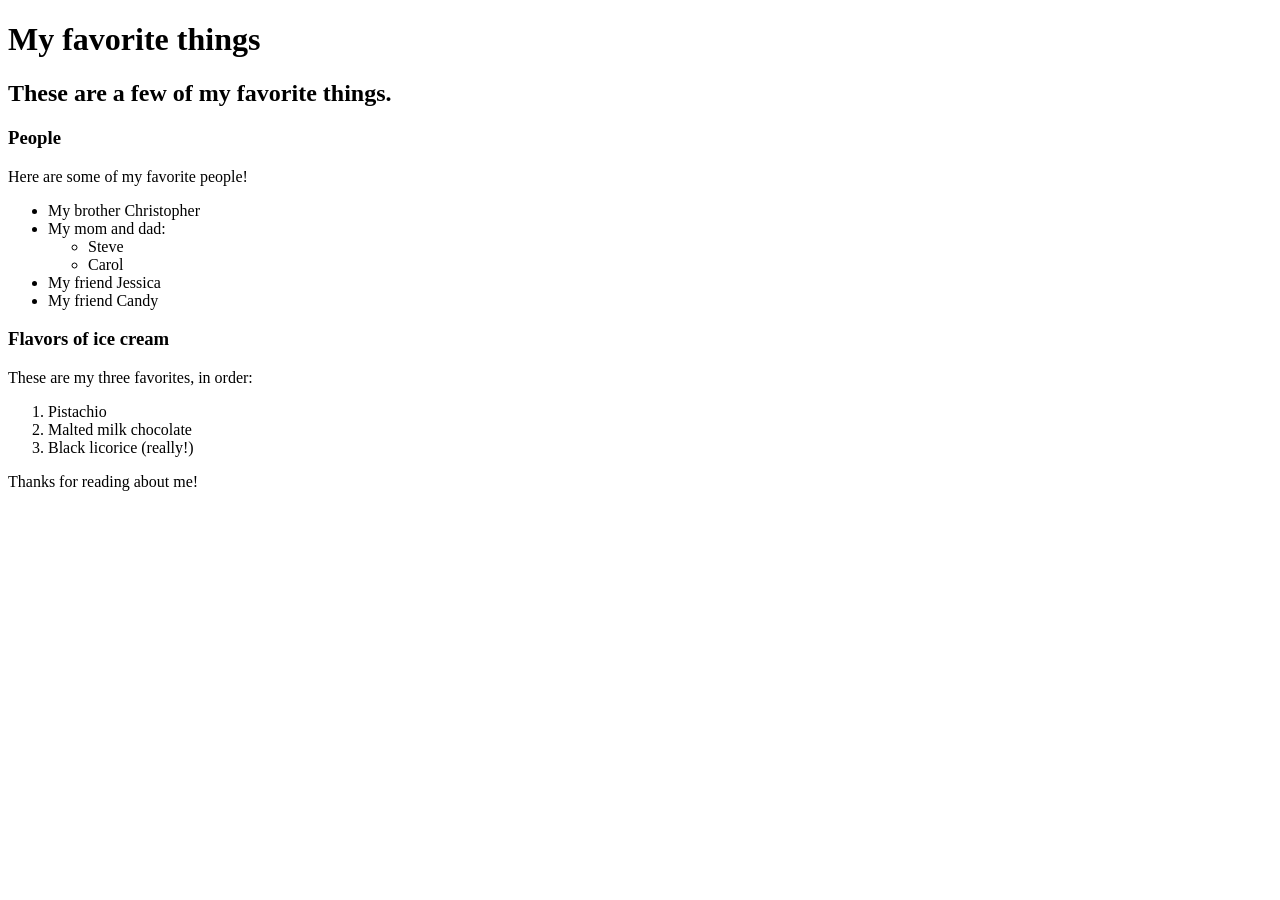
==== favorite-things.html @ a3d0b9c5 "favorite things page" ====
<!DOCTYPE html>
<html>
  <head>
    <title>Michael's favorite things</title>
  </head>
  <body>
    <h1>My favorite things</h1>
    <h2>These are a few of my favorite things.</h2>

    <h3>People</h3>
    <p>Here are some of my favorite people!</p>
    <ul>
      <li>My brother Christopher</li>
      <li>My mom and dad:
        <ul>
          <li>Steve</li>
          <li>Carol</li>
        </ul>
      </li>
      <li>My friend Jessica</li>
      <li>My friend Candy</li>
    </ul>

    <h3>Flavors of ice cream</h3>
    <p>These are my three favorites, in order:</p>
    <ol>
      <li>Pistachio</li>
      <li>Malted milk chocolate</li>
      <li>Black licorice (really!)</li>
    </ol>

    <p>Thanks for reading about me!</p>
  </body>
</html>
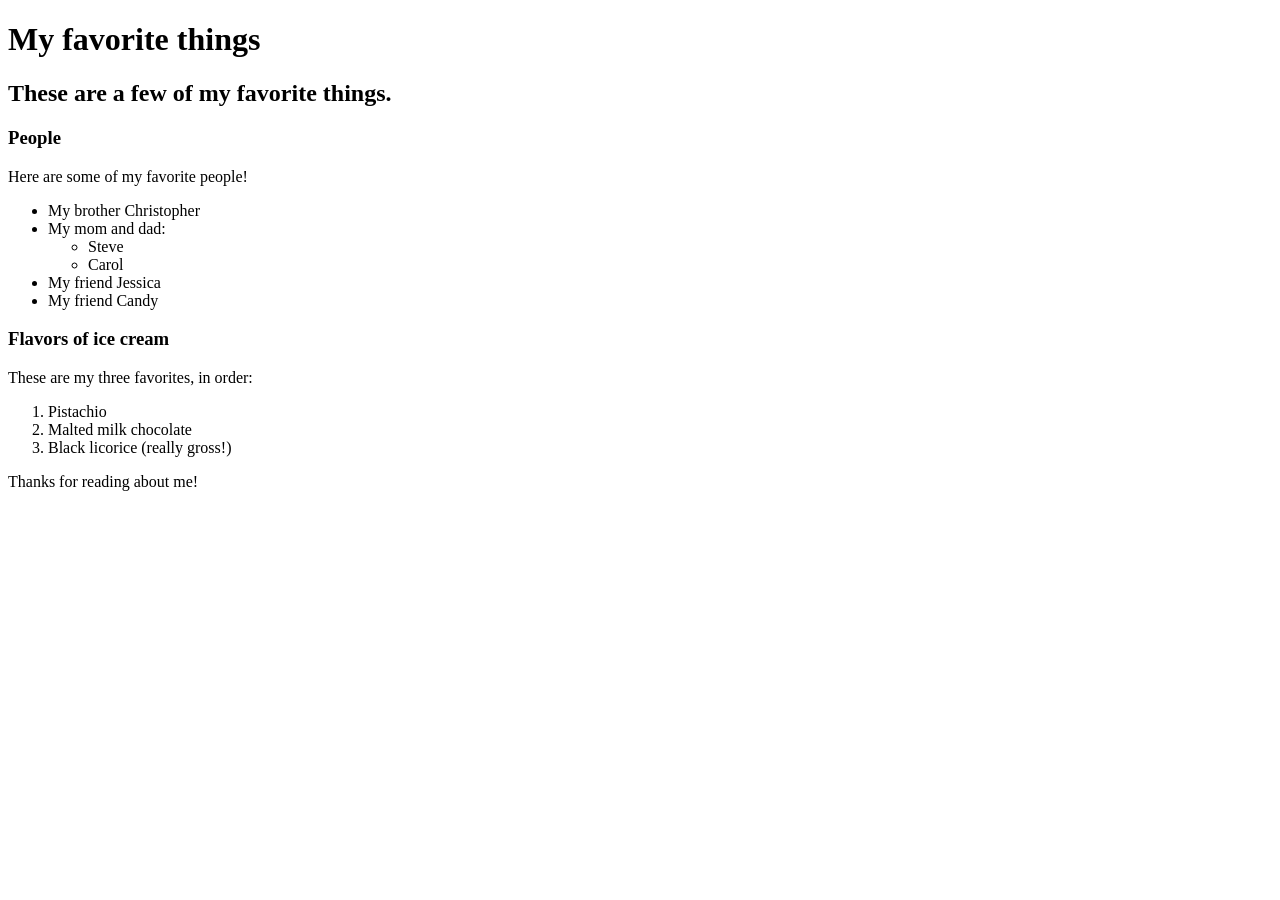
==== commit 6afca019: "fixing indentation and spacing on favorite-things and my-first-page" ====
--- a/favorite-things.html
+++ b/favorite-things.html
@@ -2,12 +2,12 @@
 <!DOCTYPE html>
 <html>
   <head>
+    <meta charset="utf-8">
     <title>Michael's favorite things</title>
   </head>
   <body>
     <h1>My favorite things</h1>
     <h2>These are a few of my favorite things.</h2>
-
     <h3>People</h3>
     <p>Here are some of my favorite people!</p>
     <ul>
@@ -21,15 +21,13 @@
       <li>My friend Jessica</li>
       <li>My friend Candy</li>
     </ul>
-
     <h3>Flavors of ice cream</h3>
     <p>These are my three favorites, in order:</p>
     <ol>
       <li>Pistachio</li>
       <li>Malted milk chocolate</li>
-      <li>Black licorice (really!)</li>
+      <li>Black licorice (really gross!)</li>
     </ol>
-
     <p>Thanks for reading about me!</p>
   </body>
 </html>
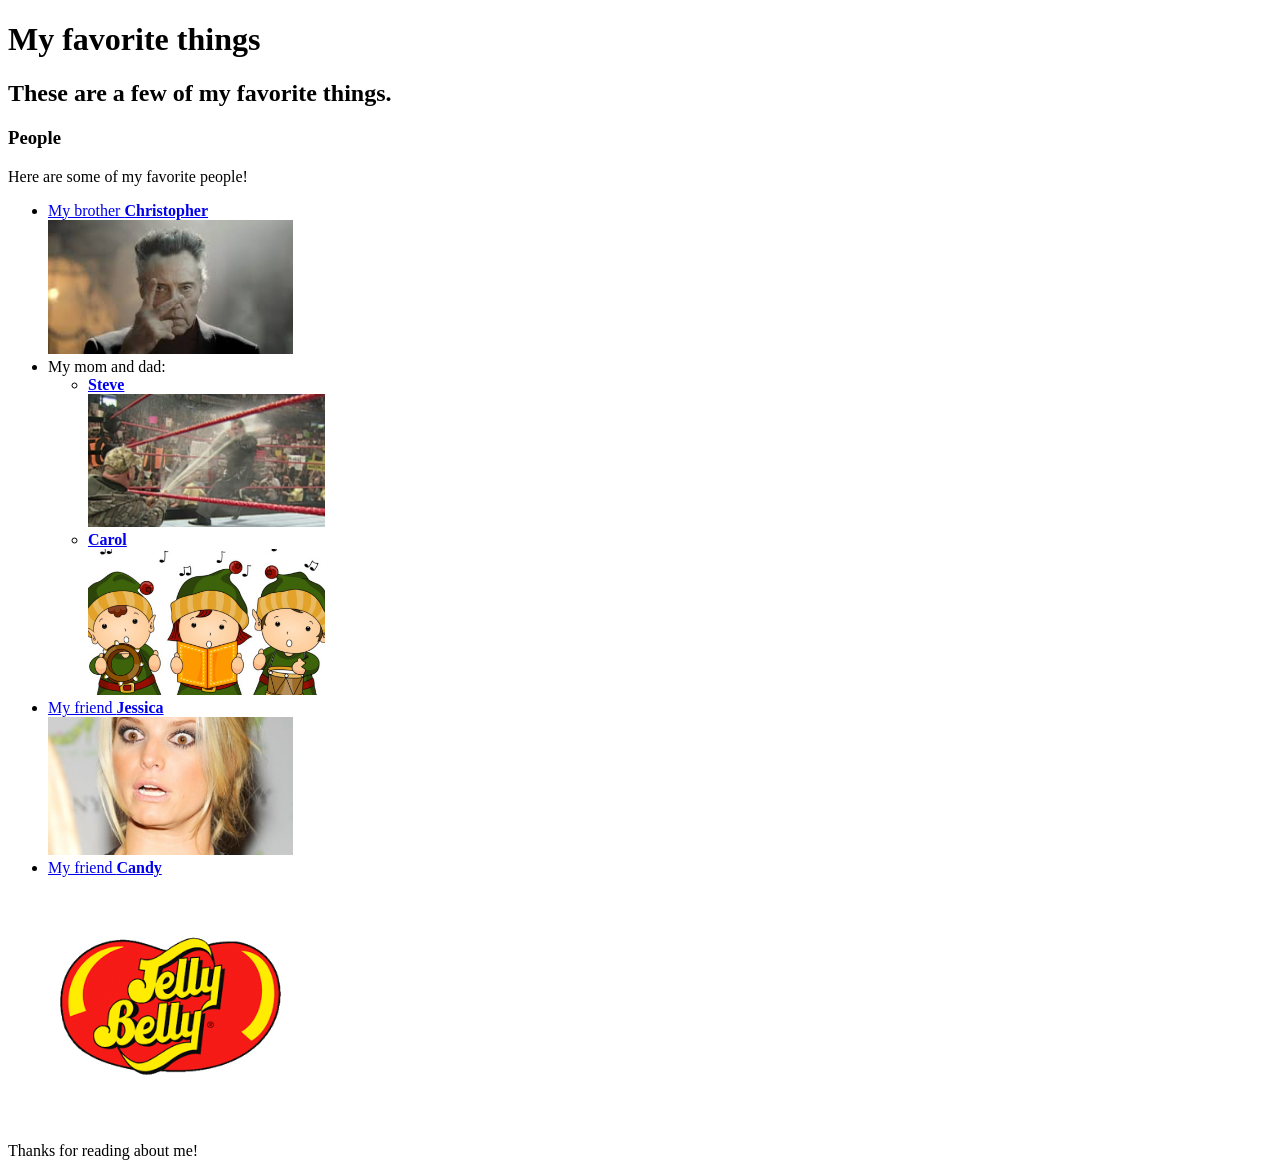
==== commit 593fda37: "added images and links to both pages" ====
--- a/favorite-things.html
+++ b/favorite-things.html
@@ -1,9 +1,9 @@
-
 <!DOCTYPE html>
 <html>
   <head>
     <meta charset="utf-8">
     <title>Michael's favorite things</title>
+    <link rel="stylesheet" href="master.css" />
   </head>
   <body>
     <h1>My favorite things</h1>
@@ -11,23 +11,42 @@
     <h3>People</h3>
     <p>Here are some of my favorite people!</p>
     <ul>
-      <li>My brother Christopher</li>
-      <li>My mom and dad:
+      <li>
+        <a href="http://www.example.com/christopher.html">
+          My brother <strong>Christopher</strong><br />
+          <img src="img/christopher.jpeg" alt="A photo of Christopher.">
+        </a>
+      </li>
+      <li>
+        My mom and dad:
         <ul>
-          <li>Steve</li>
-          <li>Carol</li>
+          <li>
+            <a href="http://www.example.com/steve.html">
+              <strong>Steve</strong><br />
+              <img src="img/steve.jpg" alt="A photo of Steve.">
+            </a>
+          </li>
+          <li>
+            <a href="http://www.example.com/carol.html">
+              <strong>Carol</strong><br />
+              <img src="img/carol.jpg" alt="A photo of Carol.">
+            </a>
+          </li>
         </ul>
       </li>
-      <li>My friend Jessica</li>
-      <li>My friend Candy</li>
+      <li>
+        <a href="http://www.example.com/jessica.html">
+          My friend <strong>Jessica</strong><br />
+          <img src="img/jessica.jpg" alt="A photo of Jessica.">
+        </a>
+      </li>
+      <li>
+        <a href="http://www.example.com/candy.html">
+          My friend <strong>Candy</strong><br />
+          <img src="img/candy.png" alt="A photo of Candy.">
+        </a>
+      </li>
     </ul>
-    <h3>Flavors of ice cream</h3>
-    <p>These are my three favorites, in order:</p>
-    <ol>
-      <li>Pistachio</li>
-      <li>Malted milk chocolate</li>
-      <li>Black licorice (really gross!)</li>
-    </ol>
     <p>Thanks for reading about me!</p>
   </body>
 </html>
--- a/master.css
+++ b/master.css
@@ -0,0 +1,4 @@
+img {
+  width: 20%;
+  height: 20%;
+}
